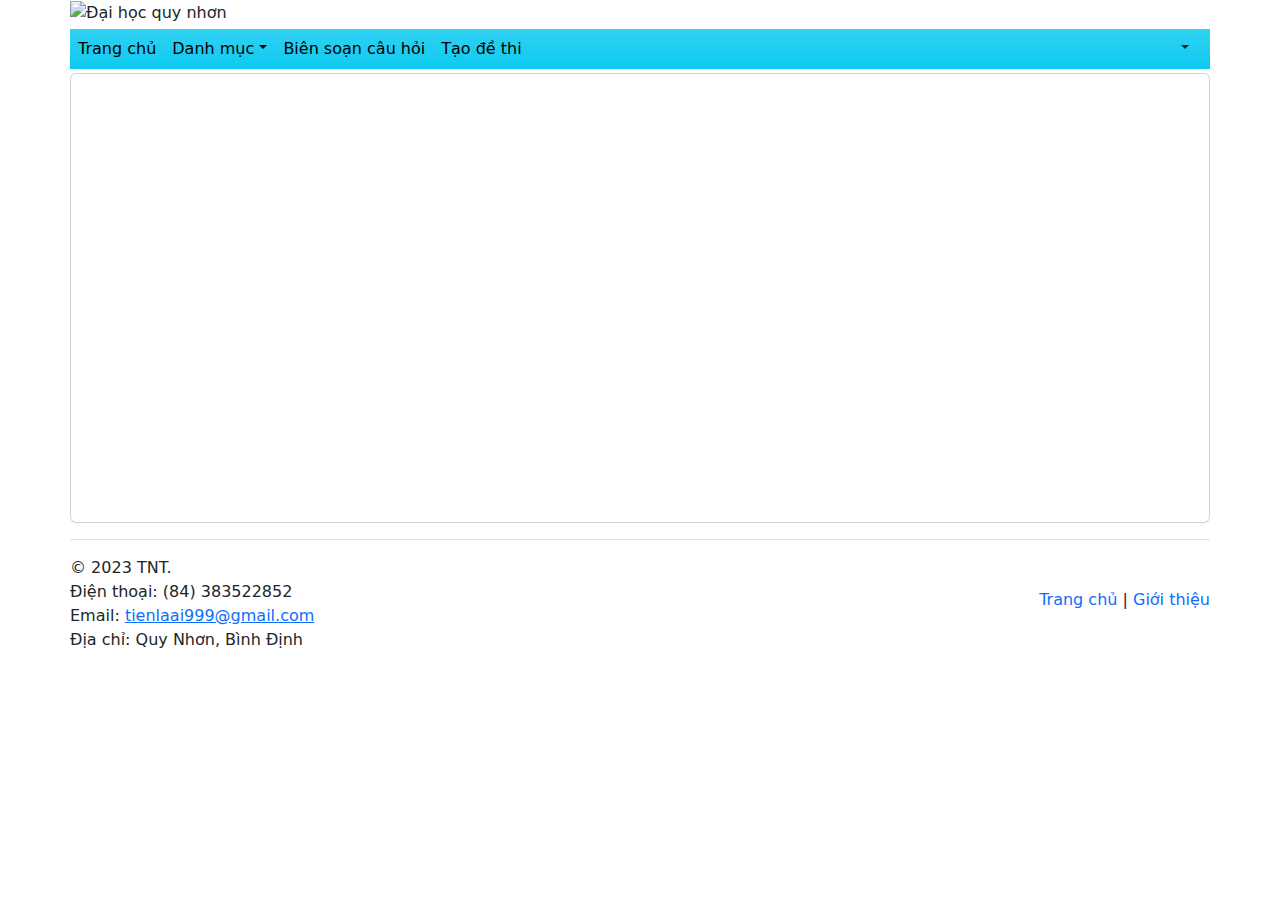
==== index.html @ 5178ed94 "Change file "index.html" location" ====
<!DOCTYPE html>
<html lang="en">

<head>
  <meta charset="UTF-8">
  <meta http-equiv="X-UA-Compatible" content="IE=edge">
  <meta name="viewport" content="width=device-width, initial-scale=1.0">
  <title>Document</title>

  <link href="https://cdn.jsdelivr.net/npm/bootstrap@5.2.3/dist/css/bootstrap.min.css" rel="stylesheet">
  <link rel="stylesheet" href="https://cdn.jsdelivr.net/npm/bootstrap-icons@1.10.2/font/bootstrap-icons.css" integrity="sha384-b6lVK+yci+bfDmaY1u0zE8YYJt0TZxLEAFyYSLHId4xoVvsrQu3INevFKo+Xir8e" crossorigin="anonymous">
  <link href="../css/index.css" rel="stylesheet">
  <link href="../css/style.css" rel="stylesheet">

  <script src="https://code.jquery.com/jquery-3.6.1.min.js"
    integrity="sha256-o88AwQnZB+VDvE9tvIXrMQaPlFFSUTR+nldQm1LuPXQ=" crossorigin="anonymous"></script>
  <script src="https://cdn.jsdelivr.net/npm/bootstrap@5.0.1/dist/js/bootstrap.min.js" integrity="sha384-Atwg2Pkwv9vp0ygtn1JAojH0nYbwNJLPhwyoVbhoPwBhjQPR5VtM2+xf0Uwh9KtT" crossorigin="anonymous"></script>	
  <script src="https://cdn.jsdelivr.net/npm/jquery-validation@1.19.2/dist/jquery.validate.min.js"></script>
  <script src="https://cdn.jsdelivr.net/jquery.validation/1.15.0/additional-methods.min.js"></script>
  <script src="https://cdnjs.cloudflare.com/ajax/libs/html2pdf.js/0.9.3/html2pdf.bundle.min.js" integrity="sha512-YcsIPGdhPK4P/uRW6/sruonlYj+Q7UHWeKfTAkBW+g83NKM+jMJFJ4iAPfSnVp7BKD4dKMHmVSvICUbE/V1sSw==" crossorigin="anonymous" referrerpolicy="no-referrer"></script>
  <script src="../js/constants.js"></script>
  <script src="../js/functionCommon.js"></script>
  <script src="../js/index.js"></script>
</head>

<body>
  <div class="container-sm px-0">
    <header class="header">
      <img src="https://daotao.qnu.edu.vn/Content/images/logoQuyNhon.png" width="100%" alt="Đại học quy nhơn">
    </header>

    <nav class="navbar navbar-expand navbar-dark bg-info bg-gradient mt-1">
      <div class="collapse navbar-collapse">
        <!-- Links -->
        <ul class="navbar-nav me-auto">
          <li class="nav-item">
            <a class="nav-link py-0 text-black" href="../index.html">Trang chủ</a>
          </li>
          <li class="d-flex dropdown nav-item text-black py-0" id="categoryContainer">
            <span class="dropdown-toggle px-2" type="button" id="lblCategory" data-bs-toggle="dropdown">
              Danh mục
            </span>
            <ul class="dropdown-menu" aria-labelledby="lblCategory">
              <li class="dropdown-item categoryItem" id="department">
                <a class="nav-link link-dark w-100 text-start">
                  Khoa
                </a>
              </li>
              <li class="dropdown-item categoryItem" id="lecturer">
                <a class="nav-link link-dark w-100 text-start">
                  Giảng viên
                </a>
              </li>
              <li class="dropdown-item categoryItem" id="office">
                <a class="nav-link link-dark w-100 text-start">
                  Chức vụ
                </a>
              </li>
              <li class="dropdown-item categoryItem" id="subDepartment">
                <a class="nav-link link-dark w-100 text-start">
                  Tổ bộ môn
                </a>
              </li>
              <li class="dropdown-item categoryItem" id="subject">
                <a class="nav-link link-dark w-100 text-start">
                  Học phần
                </a>
              </li>
              <li class="dropdown-item categoryItem" id="topic">
                <a class="nav-link link-dark w-100 text-start">
                  Chủ đề
                </a>
              </li>
            </ul>
          </li>
          <li class="nav-item">
            <a class="nav-link py-0 text-black" href="#" id="questionCompilation">Biên soạn câu hỏi</a>
          </li>
          <li class="nav-item">
            <a class="nav-link py-0 text-black" href="#" id="examCompilation">Tạo đề thi</a>
          </li>
        </ul>

        <div class="d-flex dropdown" id="infoContainer">
          <span class="dropdown-toggle nav-link me-2" type="button" id="info" data-bs-toggle="dropdown">
            
          </span>
          <ul class="dropdown-menu" aria-labelledby="info">
            <li id="changePassword"><a class="dropdown-item" href="">Đổi mật khẩu</a></li>
            <li id="logout"><a class="dropdown-item" href="../html/login.html">Đăng xuất</a></li>
          </ul>
        </div>
      </div>
    </nav>

    <div class="row mx-0 my-1" id="containerContent" style="min-height: 50vh;">
      <div class="content card" id="content">
        <!-- <iframe class="" id="iframe" height="auto" width="100%" style="display: block;" onload="iframeLoaded()">
          
        </iframe> -->
      </div>

      <input type="hidden" id="page" value="1">
      <input type="hidden" id="totalRecord">
      <input type="hidden" id="pageLast">
    </div>

    <footer class="mt-3 pt-3 footer border-top">
      <div class="row">
        <div class="col">
          <p class="mb-0">© 2023 TNT.</p>
          <p class="mb-0">Điện thoại: (84) 383522852</p>
          <p class="mb-0">Email: <a href="mailto:tienlaai999@gmail.com">tienlaai999@gmail.com</a></p>
          <p>Địa chỉ: Quy Nhơn, Bình Định</p>
        </div>

        <div class="col d-flex justify-content-center align-items-end flex-column">
          <ul class="nav d-flex flex-row">
            <li class="nav-item mb-2"><a href="../index.html" class="nav-link p-0">Trang chủ</a></li>&nbsp;|&nbsp;
            <li class="nav-item mb-2"><a href="#" class="nav-link p-0">Giới thiệu</a></li>
          </ul>
          <ul class="list-unstyled d-flex">
            <li class="ms-3"><a class="link-dark" href="#"><i class="fa-brands fa-square-facebook fa-2x"></i></a></li>
            <li class="ms-3"><a class="link-dark" href="#"><i class="fa-brands fa-square-twitter fa-2x"></i></a></li>
            <li class="ms-3"><a class="link-dark" href="#"><i class="fa-brands fa-instagram fa-2x"></i></a></li>
          </ul>
        </div>
      </div>
    </footer>
  </div>
</body>

<script>

// function drag(event) {
//     event.dataTransfer.setData("text", this.event.target.src);
// }
// function drop(event) {
//     event.preventDefault();
//     let data = event.dataTransfer.files;
//     for (file of data) {
//         document.getElementById("display").innerText = document.getElementById("display").value + "  " + file.name;
//     }
// }
// function allow(event) {
//     event.preventDefault();
// } ondrop="drop(event)" ondragover="allow(event)"
</script>
</html>
---- css/index.css ----
*{ 
    margin: 0;
    padding: 0;
    box-sizing: border-box;
    font-size: 100%;
}

:root {
    --white: #ffffff;
    --red: #ff1515;
    --primary: #1cdde7;
    --width-pagination: 50px;
}

html {
    scroll-behavior: smooth;
    font-family: Arial, Helvetica, sans-serif;
}

.info:hover a {
    color: var(--white) !important;
}

#infoContainer:hover,
.dropdown-menu .dropdown-item:hover a {
    cursor: pointer;
}

.disabled {
    pointer-events:none;
    opacity:0.6;
}

#infoContainer {
    padding-right: 1vw;
}

#infoContainer > .dropdown-menu {
    right: 0;
    left: auto;
}

.dropdown-toggle::after {

    margin-left: 0;
}

.backToTop {
    position: fixed;
    padding: 1vh 1vw;
    bottom: 20px;
    right: 20px;
    background: #1cdde7;
}

.backToTop:hover {

    cursor: pointer;
    background: rgb(123, 243, 203);
}
---- css/style.css ----
:root {
    --white: #ffffff;
    --red: #ff1515;
    --primary: #1cdde7;
    --width-pagination: 50px;
}

.fa-primary-color {
    color: var(--primary);
}

.fa-dangerous-color {
    color: var(--red);
}

i.edit:hover, i.delete:hover {
    cursor: pointer;
}

.btnPagination {
    width: var(--width-pagination);
}

.btnPagination:hover {
    background-color: var(--primary);
}

.error {
    display: none;
    font-weight: 700;
    font-size: 14px;
    color: #f00;
}

input[type=checkbox] {
    transform: scale(1.6);
}

td .form-check {
    display: table-cell;
}
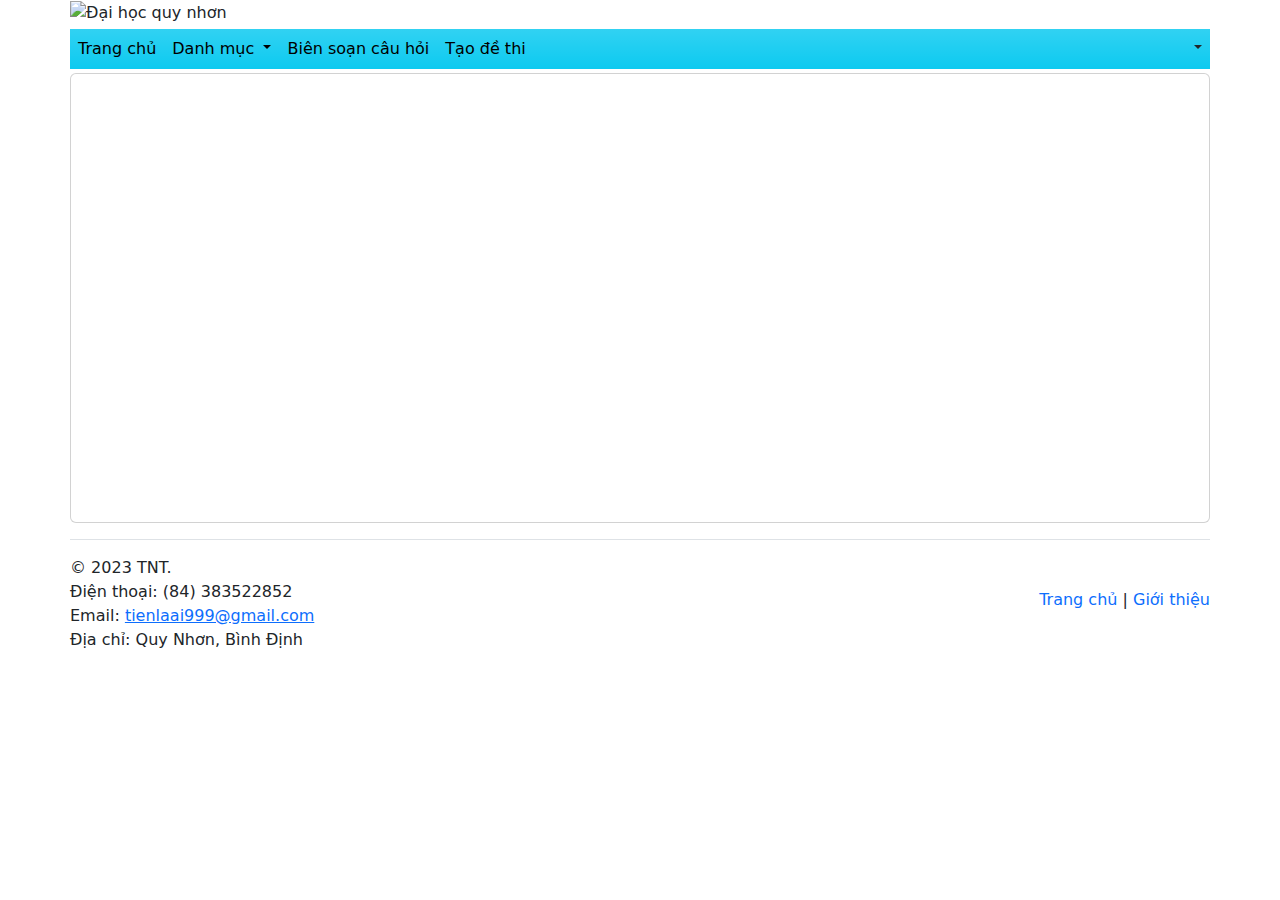
==== commit 4cd6243d: "change path to deploy css and js file" ====
--- a/index.html
+++ b/index.html
@@ -5,12 +5,12 @@
   <meta charset="UTF-8">
   <meta http-equiv="X-UA-Compatible" content="IE=edge">
   <meta name="viewport" content="width=device-width, initial-scale=1.0">
-  <title>Document</title>
+  <title>Quản lý ngân hàng câu hỏi và biên soạn đề thi</title>
 
   <link href="https://cdn.jsdelivr.net/npm/bootstrap@5.2.3/dist/css/bootstrap.min.css" rel="stylesheet">
   <link rel="stylesheet" href="https://cdn.jsdelivr.net/npm/bootstrap-icons@1.10.2/font/bootstrap-icons.css" integrity="sha384-b6lVK+yci+bfDmaY1u0zE8YYJt0TZxLEAFyYSLHId4xoVvsrQu3INevFKo+Xir8e" crossorigin="anonymous">
-  <link href="../css/index.css" rel="stylesheet">
-  <link href="../css/style.css" rel="stylesheet">
+  <link href="../khoaluan/assets/css/index.css" rel="stylesheet">
+  <link href="../khoaluan/assets/css/style.css" rel="stylesheet">
 
   <script src="https://code.jquery.com/jquery-3.6.1.min.js"
     integrity="sha256-o88AwQnZB+VDvE9tvIXrMQaPlFFSUTR+nldQm1LuPXQ=" crossorigin="anonymous"></script>
@@ -18,9 +18,9 @@
   <script src="https://cdn.jsdelivr.net/npm/jquery-validation@1.19.2/dist/jquery.validate.min.js"></script>
   <script src="https://cdn.jsdelivr.net/jquery.validation/1.15.0/additional-methods.min.js"></script>
   <script src="https://cdnjs.cloudflare.com/ajax/libs/html2pdf.js/0.9.3/html2pdf.bundle.min.js" integrity="sha512-YcsIPGdhPK4P/uRW6/sruonlYj+Q7UHWeKfTAkBW+g83NKM+jMJFJ4iAPfSnVp7BKD4dKMHmVSvICUbE/V1sSw==" crossorigin="anonymous" referrerpolicy="no-referrer"></script>
-  <script src="../js/constants.js"></script>
-  <script src="../js/functionCommon.js"></script>
-  <script src="../js/index.js"></script>
+  <script src="../khoaluan/assets/js/constants.js"></script>
+  <script src="../khoaluan/assets/js/functionCommon.js"></script>
+  <script src="../khoaluan/assets/js/index.js"></script>
 </head>
 
 <body>
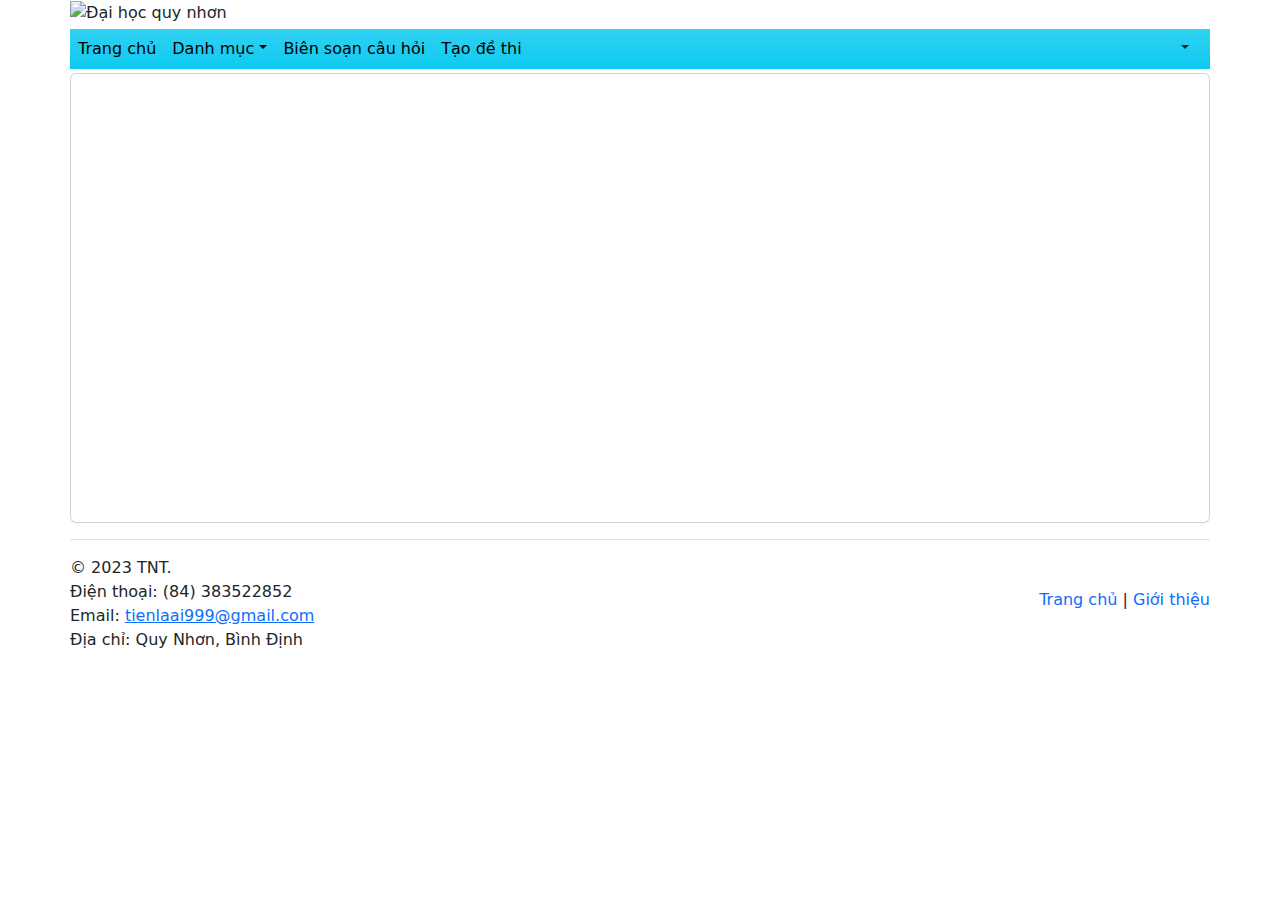
==== commit 2e77f886: "change path" ====
--- a/index.html
+++ b/index.html
@@ -9,8 +9,8 @@
 
   <link href="https://cdn.jsdelivr.net/npm/bootstrap@5.2.3/dist/css/bootstrap.min.css" rel="stylesheet">
   <link rel="stylesheet" href="https://cdn.jsdelivr.net/npm/bootstrap-icons@1.10.2/font/bootstrap-icons.css" integrity="sha384-b6lVK+yci+bfDmaY1u0zE8YYJt0TZxLEAFyYSLHId4xoVvsrQu3INevFKo+Xir8e" crossorigin="anonymous">
-  <link href="../khoaluan/assets/css/index.css" rel="stylesheet">
-  <link href="../khoaluan/assets/css/style.css" rel="stylesheet">
+  <link href="./assets/css/index.css" rel="stylesheet">
+  <link href="./assets/css/style.css" rel="stylesheet">
 
   <script src="https://code.jquery.com/jquery-3.6.1.min.js"
     integrity="sha256-o88AwQnZB+VDvE9tvIXrMQaPlFFSUTR+nldQm1LuPXQ=" crossorigin="anonymous"></script>
@@ -18,9 +18,9 @@
   <script src="https://cdn.jsdelivr.net/npm/jquery-validation@1.19.2/dist/jquery.validate.min.js"></script>
   <script src="https://cdn.jsdelivr.net/jquery.validation/1.15.0/additional-methods.min.js"></script>
   <script src="https://cdnjs.cloudflare.com/ajax/libs/html2pdf.js/0.9.3/html2pdf.bundle.min.js" integrity="sha512-YcsIPGdhPK4P/uRW6/sruonlYj+Q7UHWeKfTAkBW+g83NKM+jMJFJ4iAPfSnVp7BKD4dKMHmVSvICUbE/V1sSw==" crossorigin="anonymous" referrerpolicy="no-referrer"></script>
-  <script src="../khoaluan/assets/js/constants.js"></script>
-  <script src="../khoaluan/assets/js/functionCommon.js"></script>
-  <script src="../khoaluan/assets/js/index.js"></script>
+  <script src="./assets/js/constants.js"></script>
+  <script src="./assets/js/functionCommon.js"></script>
+  <script src="./assets/js/index.js"></script>
 </head>
 
 <body>
@@ -34,7 +34,7 @@
         <!-- Links -->
         <ul class="navbar-nav me-auto">
           <li class="nav-item">
-            <a class="nav-link py-0 text-black" href="../index.html">Trang chủ</a>
+            <a class="nav-link py-0 text-black" href="./index.html">Trang chủ</a>
           </li>
           <li class="d-flex dropdown nav-item text-black py-0" id="categoryContainer">
             <span class="dropdown-toggle px-2" type="button" id="lblCategory" data-bs-toggle="dropdown">
@@ -87,7 +87,7 @@
           </span>
           <ul class="dropdown-menu" aria-labelledby="info">
             <li id="changePassword"><a class="dropdown-item" href="">Đổi mật khẩu</a></li>
-            <li id="logout"><a class="dropdown-item" href="../html/login.html">Đăng xuất</a></li>
+            <li id="logout"><a class="dropdown-item" href="./html/login.html">Đăng xuất</a></li>
           </ul>
         </div>
       </div>
@@ -116,7 +116,7 @@
 
         <div class="col d-flex justify-content-center align-items-end flex-column">
           <ul class="nav d-flex flex-row">
-            <li class="nav-item mb-2"><a href="../index.html" class="nav-link p-0">Trang chủ</a></li>&nbsp;|&nbsp;
+            <li class="nav-item mb-2"><a href="./index.html" class="nav-link p-0">Trang chủ</a></li>&nbsp;|&nbsp;
             <li class="nav-item mb-2"><a href="#" class="nav-link p-0">Giới thiệu</a></li>
           </ul>
           <ul class="list-unstyled d-flex">
--- a/assets/css/index.css
+++ b/assets/css/index.css
@@ -0,0 +1,60 @@
+*{ 
+    margin: 0;
+    padding: 0;
+    box-sizing: border-box;
+    font-size: 100%;
+}
+
+:root {
+    --white: #ffffff;
+    --red: #ff1515;
+    --primary: #1cdde7;
+    --width-pagination: 50px;
+}
+
+html {
+    scroll-behavior: smooth;
+    font-family: Arial, Helvetica, sans-serif;
+}
+
+.info:hover a {
+    color: var(--white) !important;
+}
+
+#infoContainer:hover,
+.dropdown-menu .dropdown-item:hover a {
+    cursor: pointer;
+}
+
+.disabled {
+    pointer-events:none;
+    opacity:0.6;
+}
+
+#infoContainer {
+    padding-right: 1vw;
+}
+
+#infoContainer > .dropdown-menu {
+    right: 0;
+    left: auto;
+}
+
+.dropdown-toggle::after {
+
+    margin-left: 0;
+}
+
+.backToTop {
+    position: fixed;
+    padding: 1vh 1vw;
+    bottom: 20px;
+    right: 20px;
+    background: #1cdde7;
+}
+
+.backToTop:hover {
+
+    cursor: pointer;
+    background: rgb(123, 243, 203);
+}--- a/assets/css/style.css
+++ b/assets/css/style.css
@@ -0,0 +1,41 @@
+:root {
+    --white: #ffffff;
+    --red: #ff1515;
+    --primary: #1cdde7;
+    --width-pagination: 50px;
+}
+
+.fa-primary-color {
+    color: var(--primary);
+}
+
+.fa-dangerous-color {
+    color: var(--red);
+}
+
+i.edit:hover, i.delete:hover {
+    cursor: pointer;
+}
+
+.btnPagination {
+    width: var(--width-pagination);
+}
+
+.btnPagination:hover {
+    background-color: var(--primary);
+}
+
+.error {
+    display: none;
+    font-weight: 700;
+    font-size: 14px;
+    color: #f00;
+}
+
+input[type=checkbox] {
+    transform: scale(1.6);
+}
+
+td .form-check {
+    display: table-cell;
+}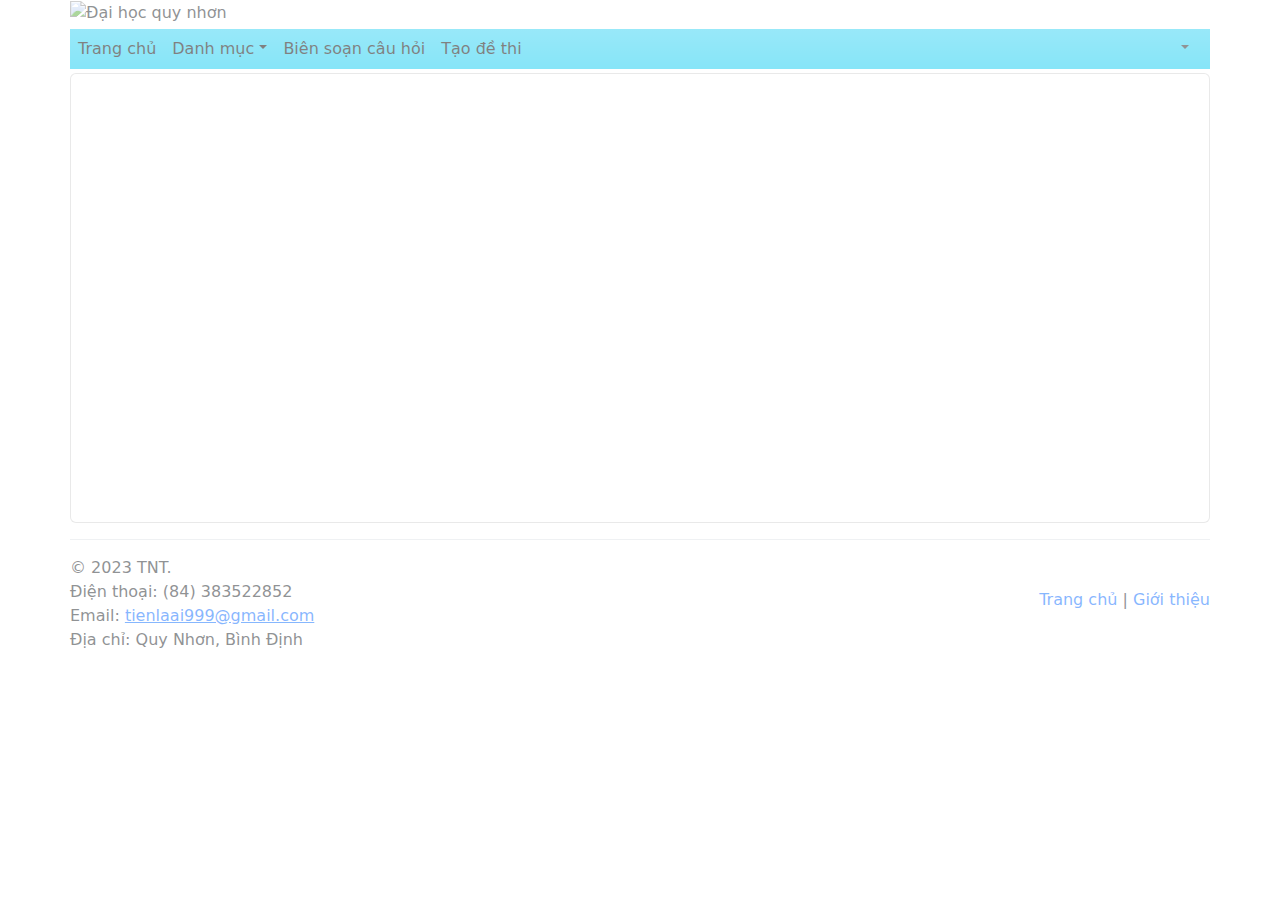
==== commit 4b2d513a: "add preloader" ====
--- a/index.html
+++ b/index.html
@@ -24,6 +24,10 @@
 </head>
 
 <body>
+  <div class="loader_bg">
+    <div class="loader"></div>
+  </div>
+
   <div class="container-sm px-0">
     <header class="header">
       <img src="https://daotao.qnu.edu.vn/Content/images/logoQuyNhon.png" width="100%" alt="Đại học quy nhơn">
@@ -87,7 +91,7 @@
           </span>
           <ul class="dropdown-menu" aria-labelledby="info">
             <li id="changePassword"><a class="dropdown-item" href="">Đổi mật khẩu</a></li>
-            <li id="logout"><a class="dropdown-item" href="./html/login.html">Đăng xuất</a></li>
+            <li id="logout"><a class="dropdown-item" href="#">Đăng xuất</a></li>
           </ul>
         </div>
       </div>
--- a/assets/css/index.css
+++ b/assets/css/index.css
@@ -57,4 +57,55 @@
 
     cursor: pointer;
     background: rgb(123, 243, 203);
+}
+
+.loader_bg {
+    position: fixed;
+    z-index: 99999;
+    background: #fff;
+    width: 100%;
+    height: 100%;
+    opacity: 0.5;
+}
+
+.loader {
+    border: 0 solid transparent;
+    border-radius: 50%;
+    width: 150px;
+    height: 150px;
+    position: absolute;
+    top: calc(50vh - 75px);
+    left: calc(100vh - 75px);
+}
+
+.loader:before, .loader:after {
+
+    content: '';
+    border: 1em solid #ff5733;
+    border-radius: 50%;
+    width: inherit;
+    height: inherit;
+    position: absolute;
+    top: 0;
+    left: 0;
+    animation: loader 2s linear infinite;
+    opacity: 0;
+}
+
+.loader:before {
+    animation-delay: .5s;
+}
+
+@keyframes loader {
+    0% {
+        transform: scale(0);
+        opacity: 0;
+    }
+    50% {
+        opacity: 1;
+    }
+    100% {
+        transform: scale(1);
+        opacity: 0;
+    }
 }